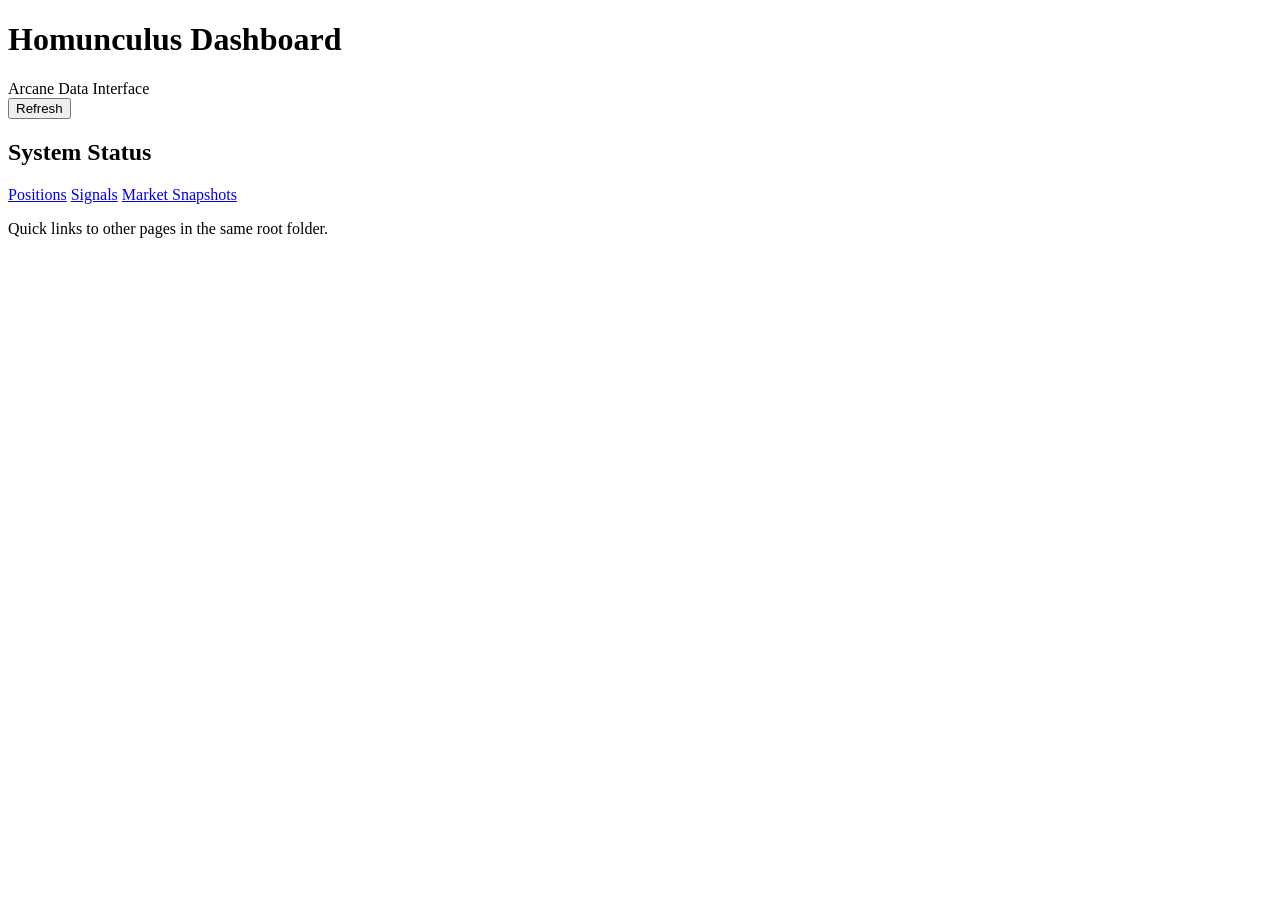
==== templates/index.html @ abd4c55c "add flask server dashboard framework" ====
<!doctype html>
<html lang="en">
    
<head>
	<meta charset="utf-8" />
	<meta name="viewport" content="width=device-width,initial-scale=1" />
    <link rel="stylesheet" href="{{ url_for('static', filename='style.css') }}" />
	<title>Homunculus Dashboard</title>
	
</head>
<body>
	<div class="page">
		<header clss="header">
            <div class="header-left"></div>
			<h1>Homunculus Dashboard</h1>
            <div class="subtitle">
                    Arcane Data Interface
            </div>
            </div>
            <button class="btn">
                Refresh
            </button>
		</header>
        
         <section class="panel panel-glow">
            <h2>System Status</h2>
            	<nav>
			<a href="positions.html">Positions</a>
			<a href="signals.html">Signals</a>
			<a href="market_snapshots.html" class="secondary">Market Snapshots</a>
		</nav>
         </section>
	

		<p class="note">Quick links to other pages in the same root folder.</p>
	</div>
</body>
</html>
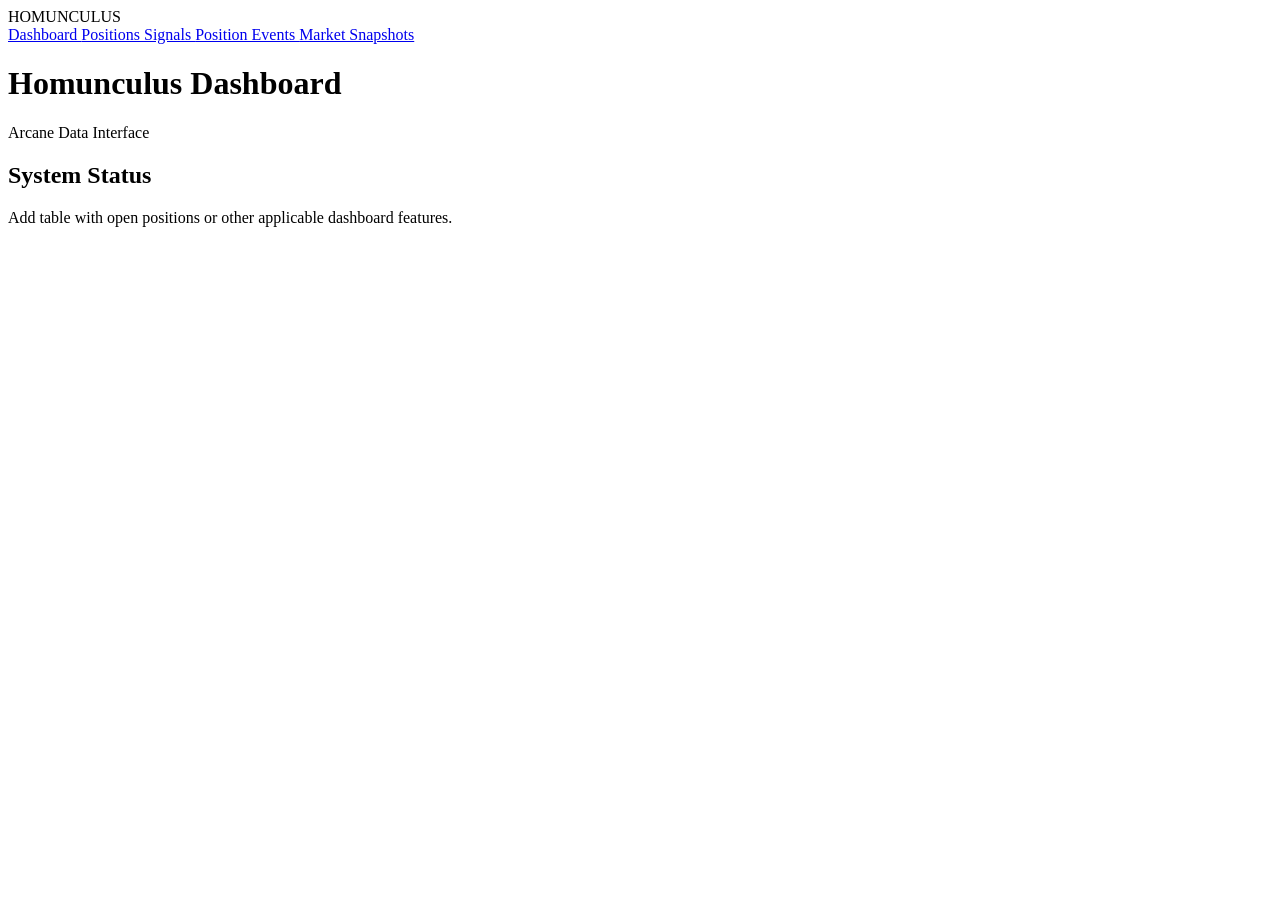
==== commit 35ece42b: "add navbar and add signals content" ====
--- a/templates/index.html
+++ b/templates/index.html
@@ -9,6 +9,41 @@
 	
 </head>
 <body>
+<!-- =========================
+ NAVIGATION
+========================== -->
+
+<nav class="navbar">
+
+    <div class="nav-brand">
+        HOMUNCULUS
+    </div>
+
+    <div class="nav-links">
+
+        <a href="/" class="nav-link">
+            Dashboard
+        </a>
+
+        <a href="/positions" class="nav-link">
+            Positions
+        </a>
+
+        <a href="/signals" class="nav-link">
+            Signals
+        </a>
+
+        <a href="/position-events" class="nav-link">
+            Position Events
+        </a>
+
+        <a href="/market-snapshots" class="nav-link">
+            Market Snapshots
+        </a>
+
+    </div>
+
+</nav>
 	<div class="page">
 		<header clss="header">
             <div class="header-left"></div>
@@ -17,22 +52,14 @@
                     Arcane Data Interface
             </div>
             </div>
-            <button class="btn">
-                Refresh
-            </button>
+            
 		</header>
         
          <section class="panel panel-glow">
             <h2>System Status</h2>
-            	<nav>
-			<a href="positions.html">Positions</a>
-			<a href="signals.html">Signals</a>
-			<a href="market_snapshots.html" class="secondary">Market Snapshots</a>
-		</nav>
+            	<p>Add table with open positions or other applicable dashboard features.</p>
          </section>
-	
-
-		<p class="note">Quick links to other pages in the same root folder.</p>
+		
 	</div>
 </body>
 </html>
